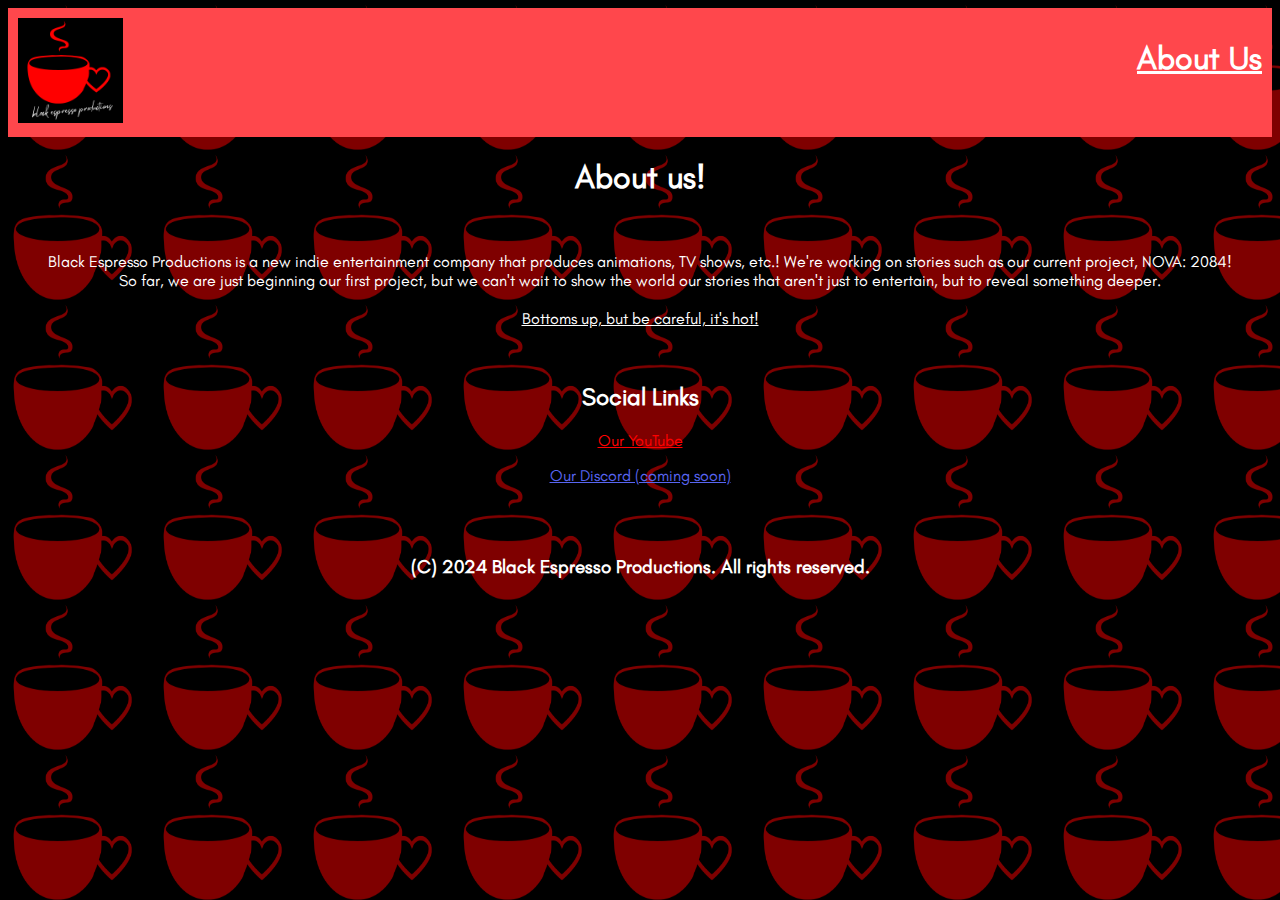
==== pages/info.html @ 1a607f88 "Add files via upload" ====
<!-- Developed by Nova Burgos. Hello! -->
<!DOCTYPE html>
<html>
    <head>
        <!-- Primary Meta Tags -->
        <title>Black Espresso Productions</title>
        <meta name="viewport" content="width=device-width, initial-scale=1.0">
        <link rel="icon" type="image/x-icon" href="../resources/black_espresso.ico">
        <meta name="title" content="☕ Black Espresso Productions" />
        <meta name="description" content="The official Black Espresso Productions website, where you can find all of our productions while drinking a nice dark espresso!" />

        <!-- Open Graph / Facebook -->
        <meta property="og:type" content="website" />
        <meta property="og:url" content="https://blackespresso.tv" />
        <meta property="og:title" content="☕ Black Espresso Productions" />
        <meta property="og:description" content="The official Black Espresso Productions website, where you can find all of our productions while drinking a nice dark espresso!" />
        <meta property="og:image" content="../resources/black_espresso_thumbnail.png" />

        <!-- Twitter -->
        <meta property="twitter:card" content="summary_large_image" />
        <meta property="twitter:url" content="https://blackespresso.tv" />
        <meta property="twitter:title" content="☕ Black Espresso Productions" />
        <meta property="twitter:description" content="The official Black Espresso Productions website, where you can find all of our productions while drinking a nice dark espresso!" />
        <meta property="twitter:image" content="../resources/black_espresso_thumbnail.png" />

        <link rel="stylesheet" type="text/css" href='../styles/style.css' />
    </head>
    <body>
        <div class="container" id="top">
            <a style="color: white;"href='./index.html'><img src="../resources/black_espresso_productions.png" width="105px" height="105px" />
            </a><h1 style="text-align: right;"><a style="color: white;"href='./info.html'>About Us</a></h1>
        </div>
        <h1 class="center">About us!</h1>
        <br>
        <p>Black Espresso Productions is a new indie entertainment company that produces animations, TV shows, etc.! We're working on stories such as our current project, NOVA: 2084!<br>So far, we are just beginning our first project, but we can't wait to show the world our stories that aren't just to entertain, but to reveal something deeper.<br><br><u>Bottoms up, but be careful, it's hot!</u></p>
        <br>
        <h2 class="center">Social Links</h2>
        <p><a style="color: #FF0000;" href="https://youtube.com/@black.espresso">Our YouTube</a></p>
        <p><a style="color: #5865F2;" href="https://discord.com/invite/">Our Discord (coming soon)</a></p>
        <br>
        <br>
        <footer>
            <h3 class="center">(C) 2024 Black Espresso Productions. All rights reserved.</h3>
        </footer>
    </body>
</html>
---- styles/style.css ----
body {
    background: url(../resources/black_espresso_50.png);
    background-color: #000;
    background-size: 150px 150px;
}

#top {
    background: #FF474C;
    height: auto;
    padding: 10px 10px
}

#middle {
    background: none;
    height: auto;
    padding: 10px 10px
}

.container {
  display: grid;
  grid-template-columns: 1fr 1fr;
}

.container2 {
  display: grid;
  grid-template-columns: 1fr 1fr 1fr;
}

.banner-head {
  color: white;
  text-align: center;
  opacity: 1;
}

a#nova-teaser {
    display: block;
    text-align: center;
    width: 150px;
    margin: 0px auto;
    padding: 20px;
    color: red;
    font-family: GlacialIndifference;
    text-transform: uppercase;
    border: 1px solid #FF0000;
    text-decoration: none;
    border-radius: 10px;
}

@font-face {
    font-family: "GlacialIndifference";
    src: url(../fonts/GlacialIndifference-Regular.otf);
}

h1, h2, h3, h4, h5, h6{
    color: white;
    font-family: GlacialIndifference;
}

p {
  color: white;
  font-family: GlacialIndifference;
  text-align: center;
}

.center {
  text-align: center;
}

.center2 {
  display: block;
  margin-left: auto;
  margin-right: auto;
}
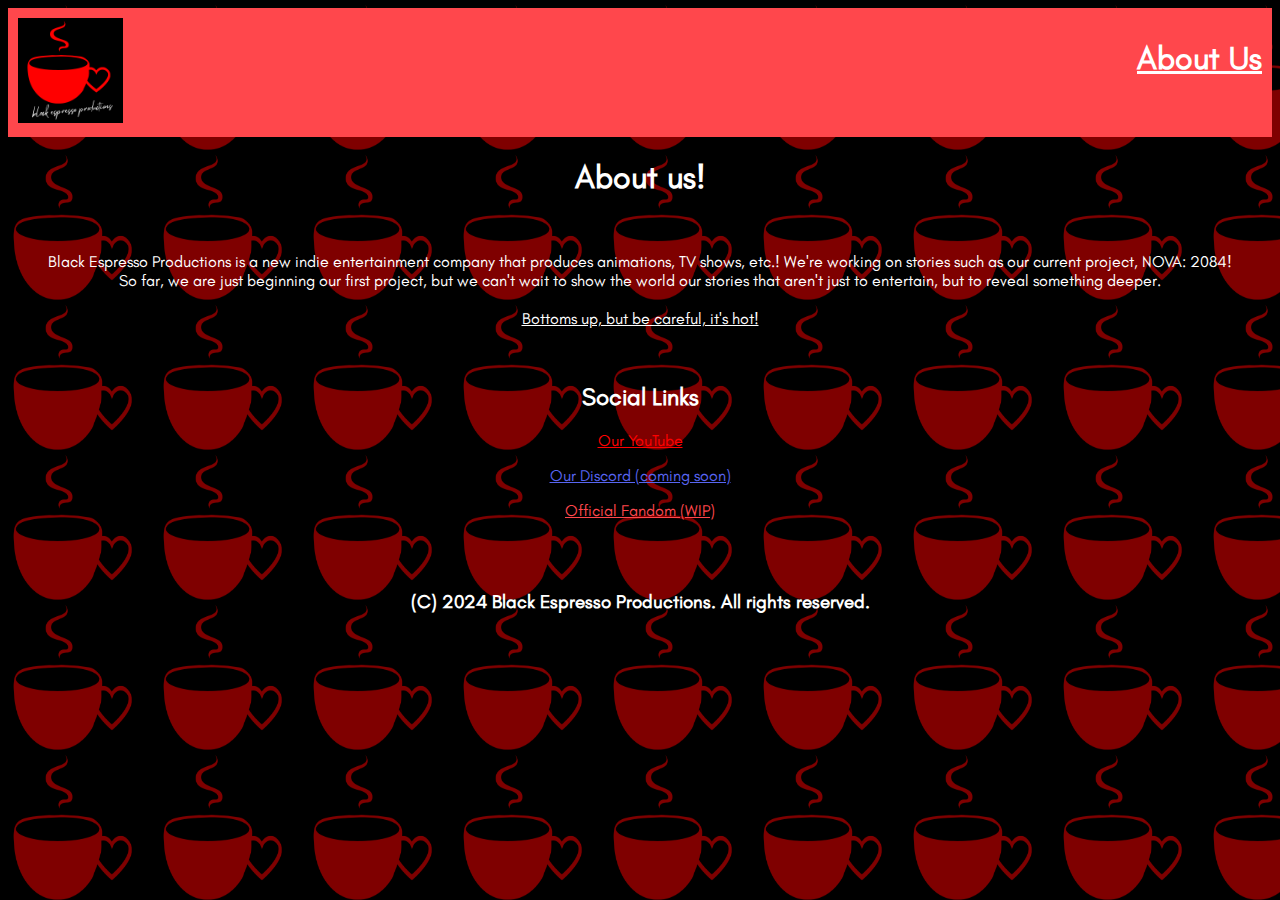
==== commit 5311cf8e: "Add files via upload" ====
--- a/pages/info.html
+++ b/pages/info.html
@@ -37,6 +37,7 @@
         <h2 class="center">Social Links</h2>
         <p><a style="color: #FF0000;" href="https://youtube.com/@black.espresso">Our YouTube</a></p>
         <p><a style="color: #5865F2;" href="https://discord.com/invite/">Our Discord (coming soon)</a></p>
+        <p><a style="color: #FF474C;" href='https://nova-2084.fandom.com/wiki/Nova:_2084_Wiki'>Official Fandom (WIP)</a></p>
         <br>
         <br>
         <footer>
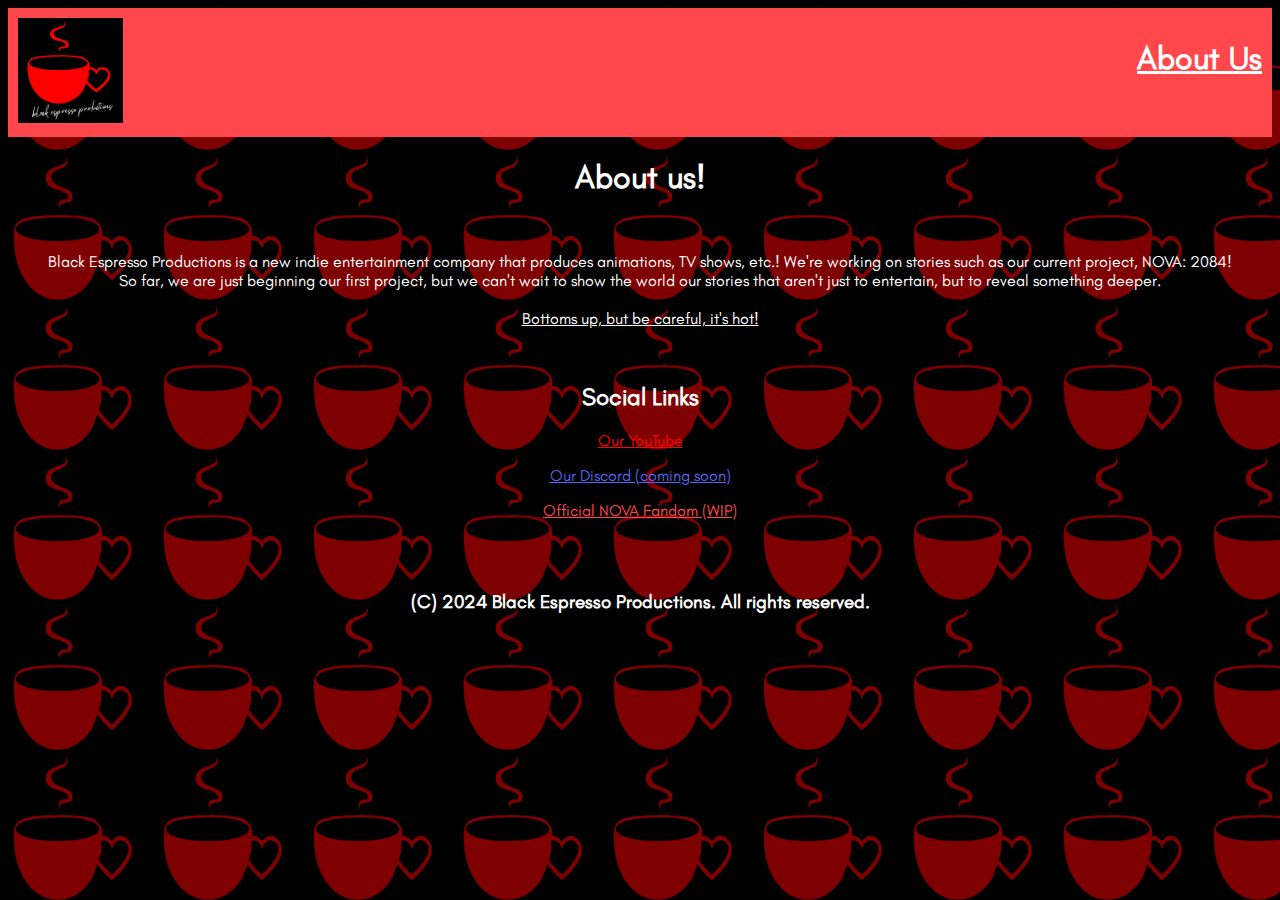
==== commit 015a9abf: "Add files via upload" ====
--- a/pages/info.html
+++ b/pages/info.html
@@ -37,11 +37,11 @@
         <h2 class="center">Social Links</h2>
         <p><a style="color: #FF0000;" href="https://youtube.com/@black.espresso">Our YouTube</a></p>
         <p><a style="color: #5865F2;" href="https://discord.com/invite/">Our Discord (coming soon)</a></p>
-        <p><a style="color: #FF474C;" href='https://nova-2084.fandom.com/wiki/Nova:_2084_Wiki'>Official Fandom (WIP)</a></p>
+        <p><a style="color: #FF474C;" href='https://nova-2084.fandom.com/wiki/Nova:_2084_Wiki'>Official NOVA Fandom (WIP)</a></p>
         <br>
         <br>
         <footer>
-            <h3 class="center">(C) 2024 Black Espresso Productions. All rights reserved.</h3>
+            <h3 class="center">(<a style="color:white; text-decoration: none;" href="https://youtu.be/VhjsHTLCBO0?si=yX5mWiaPN0I8v_Rw">C</a>) 2024 Black Espresso Productions. All rights reserved.</h3>
         </footer>
     </body>
 </html>
--- a/styles/style.css
+++ b/styles/style.css
@@ -39,9 +39,10 @@
     margin: 0px auto;
     padding: 20px;
     color: red;
-    font-family: GlacialIndifference;
+    font-family: GlacialIndifferenceB;
     text-transform: uppercase;
-    border: 1px solid #FF0000;
+    border: 2px solid #FF0000;
+    background-color: #ff001f5b;
     text-decoration: none;
     border-radius: 10px;
 }
@@ -49,6 +50,11 @@
 @font-face {
     font-family: "GlacialIndifference";
     src: url(../fonts/GlacialIndifference-Regular.otf);
+}
+
+@font-face {
+    font-family: "GlacialIndifferenceB";
+    src: url(../fonts/GlacialIndifference-Bold.otf);
 }
 
 h1, h2, h3, h4, h5, h6{
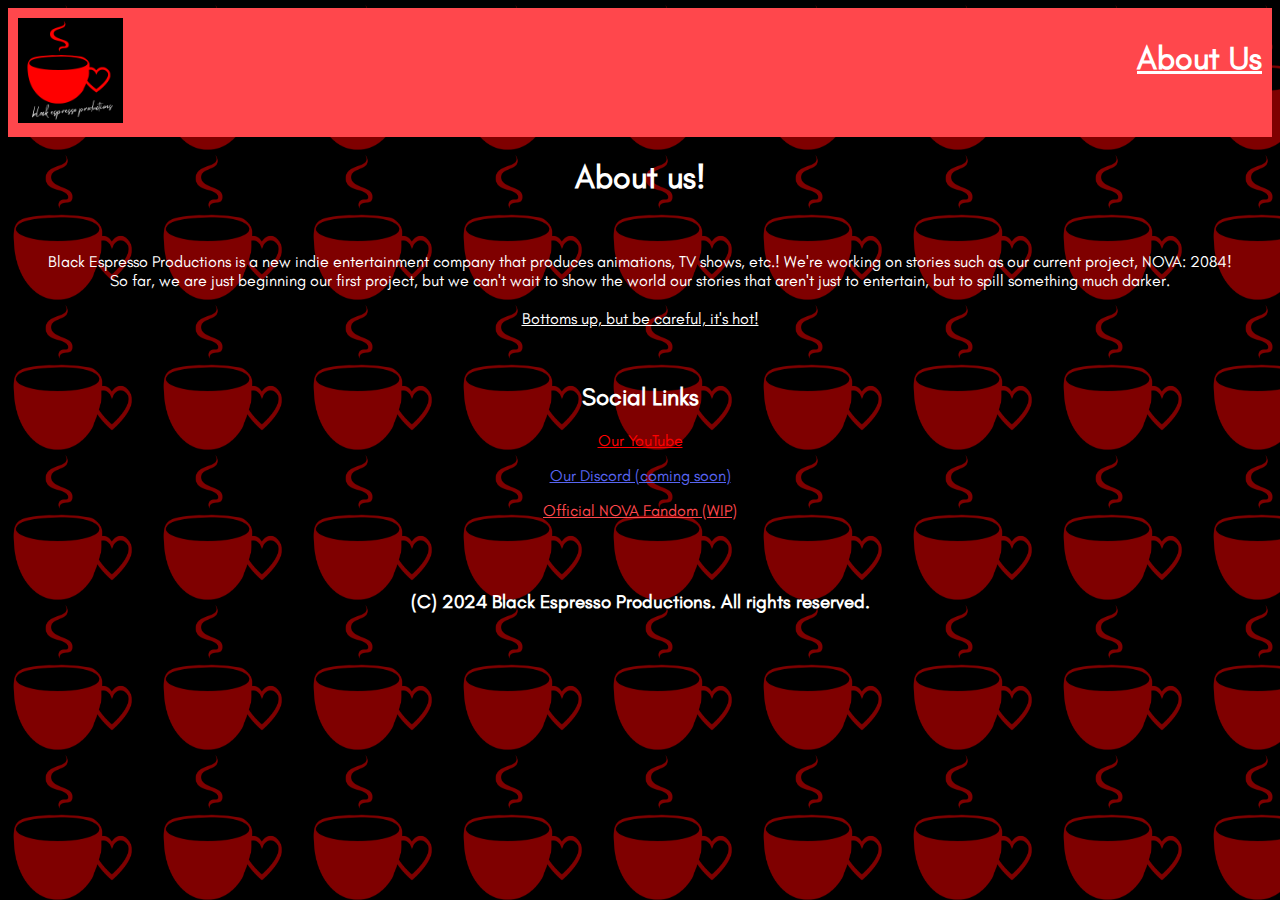
==== commit 51ed2582: "Add files via upload" ====
--- a/pages/info.html
+++ b/pages/info.html
@@ -32,7 +32,7 @@
         </div>
         <h1 class="center">About us!</h1>
         <br>
-        <p>Black Espresso Productions is a new indie entertainment company that produces animations, TV shows, etc.! We're working on stories such as our current project, NOVA: 2084!<br>So far, we are just beginning our first project, but we can't wait to show the world our stories that aren't just to entertain, but to reveal something deeper.<br><br><u>Bottoms up, but be careful, it's hot!</u></p>
+        <p>Black Espresso Productions is a new indie entertainment company that produces animations, TV shows, etc.! We're working on stories such as our current project, NOVA: 2084!<br>So far, we are just beginning our first project, but we can't wait to show the world our stories that aren't just to entertain, but to spill something much darker.<br><br><u>Bottoms up, but be careful, it's hot!</u></p>
         <br>
         <h2 class="center">Social Links</h2>
         <p><a style="color: #FF0000;" href="https://youtube.com/@black.espresso">Our YouTube</a></p>
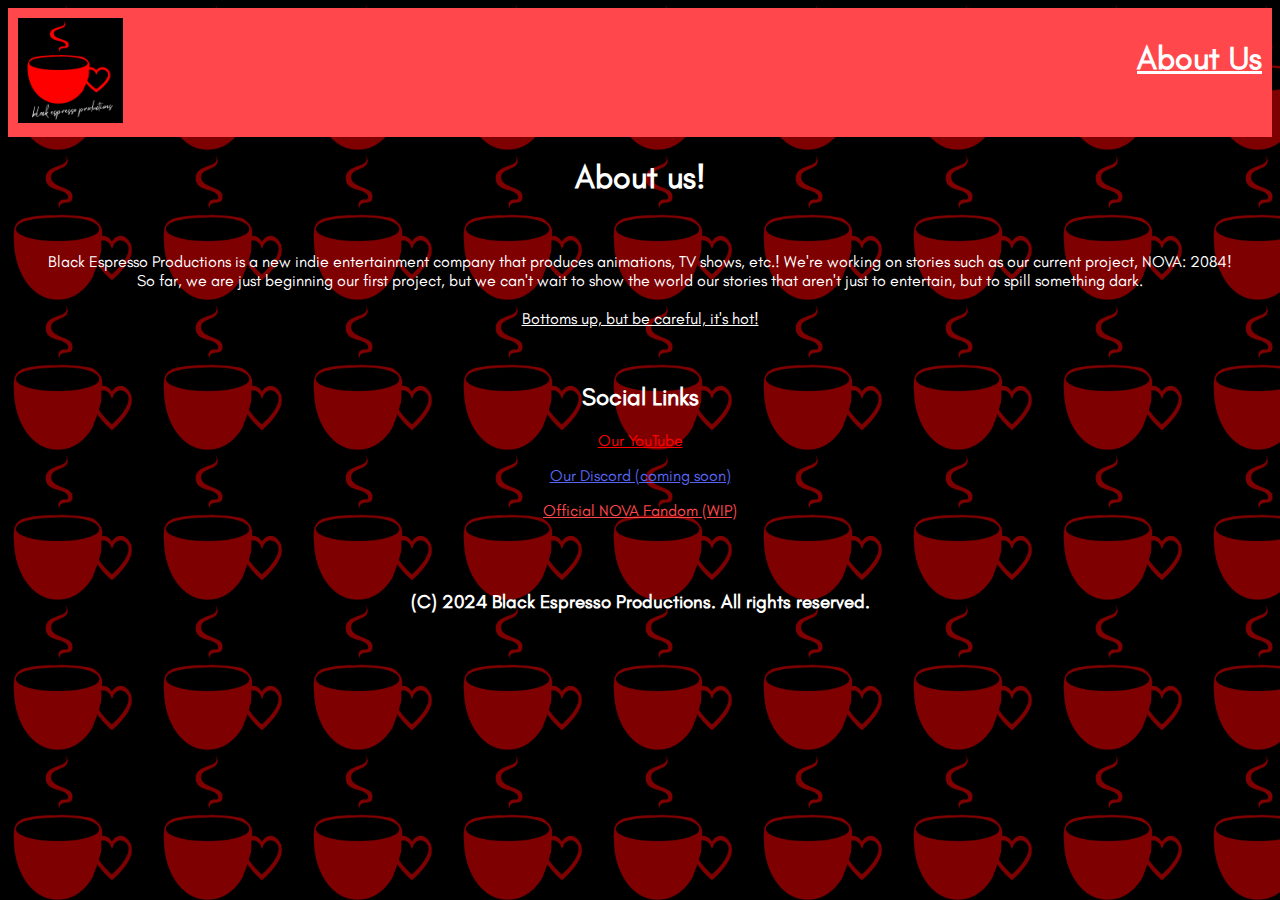
==== commit 00ed6fbb: "Update info.html" ====
--- a/pages/info.html
+++ b/pages/info.html
@@ -32,7 +32,7 @@
         </div>
         <h1 class="center">About us!</h1>
         <br>
-        <p>Black Espresso Productions is a new indie entertainment company that produces animations, TV shows, etc.! We're working on stories such as our current project, NOVA: 2084!<br>So far, we are just beginning our first project, but we can't wait to show the world our stories that aren't just to entertain, but to spill something much darker.<br><br><u>Bottoms up, but be careful, it's hot!</u></p>
+        <p>Black Espresso Productions is a new indie entertainment company that produces animations, TV shows, etc.! We're working on stories such as our current project, NOVA: 2084!<br>So far, we are just beginning our first project, but we can't wait to show the world our stories that aren't just to entertain, but to spill something dark.<br><br><u>Bottoms up, but be careful, it's hot!</u></p>
         <br>
         <h2 class="center">Social Links</h2>
         <p><a style="color: #FF0000;" href="https://youtube.com/@black.espresso">Our YouTube</a></p>
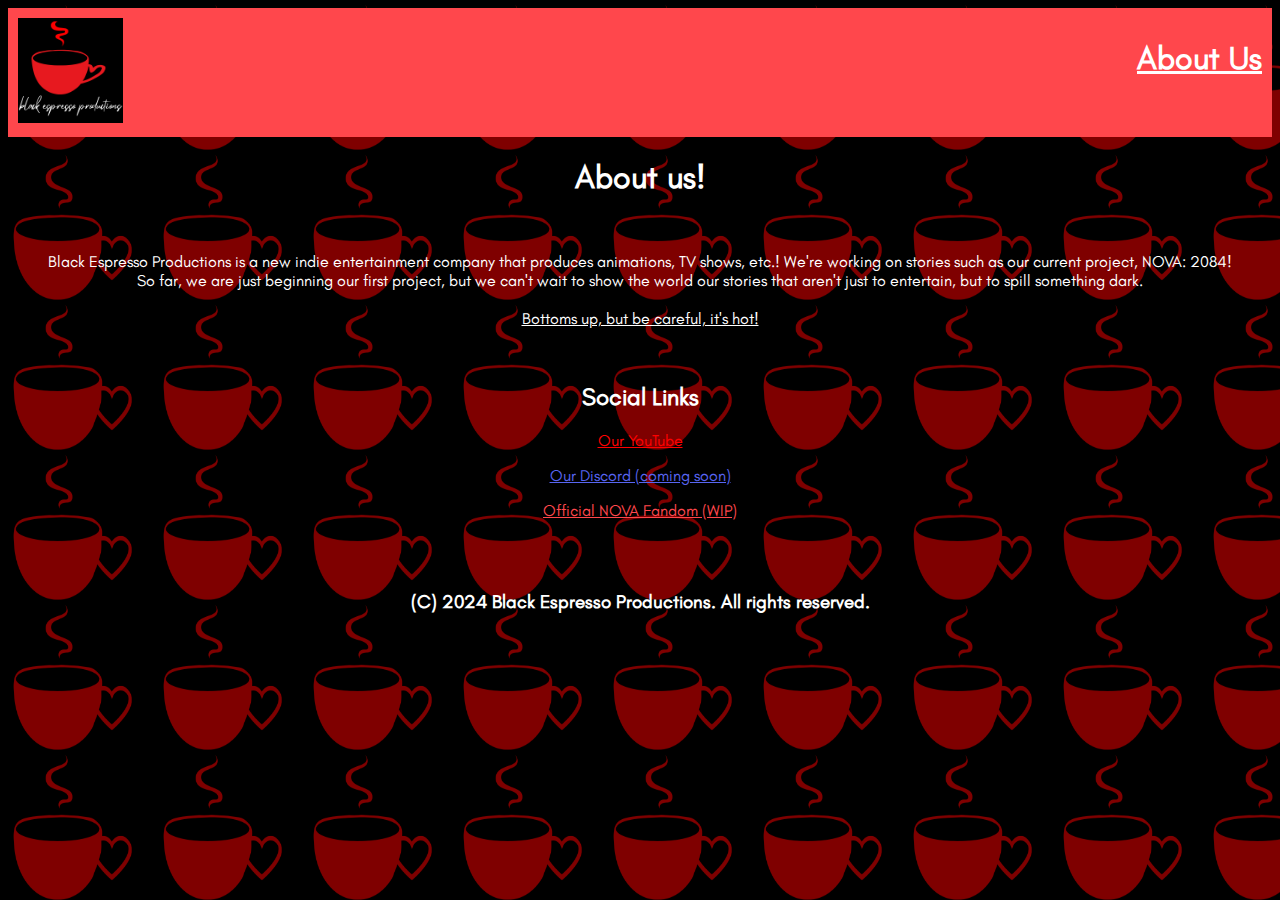
==== commit a8f0a9e1: "Update info.html" ====
--- a/pages/info.html
+++ b/pages/info.html
@@ -14,20 +14,20 @@
         <meta property="og:url" content="https://blackespresso.tv" />
         <meta property="og:title" content="☕ Black Espresso Productions" />
         <meta property="og:description" content="The official Black Espresso Productions website, where you can find all of our productions while drinking a nice dark espresso!" />
-        <meta property="og:image" content="../resources/black_espresso_thumbnail.png" />
+        <meta property="og:image" content="../resources/BlackEspresso-logo.png" />
 
         <!-- Twitter -->
         <meta property="twitter:card" content="summary_large_image" />
         <meta property="twitter:url" content="https://blackespresso.tv" />
         <meta property="twitter:title" content="☕ Black Espresso Productions" />
         <meta property="twitter:description" content="The official Black Espresso Productions website, where you can find all of our productions while drinking a nice dark espresso!" />
-        <meta property="twitter:image" content="../resources/black_espresso_thumbnail.png" />
+        <meta property="twitter:image" content="../resources/BlackEspresso-logo.png" />
 
         <link rel="stylesheet" type="text/css" href='../styles/style.css' />
     </head>
     <body>
         <div class="container" id="top">
-            <a style="color: white;"href='./index.html'><img src="../resources/black_espresso_productions.png" width="105px" height="105px" />
+            <a style="color: white;"href='./index.html'><img src="../resources/BlackEspresso-logo.png" width="105px" height="105px" />
             </a><h1 style="text-align: right;"><a style="color: white;"href='./info.html'>About Us</a></h1>
         </div>
         <h1 class="center">About us!</h1>
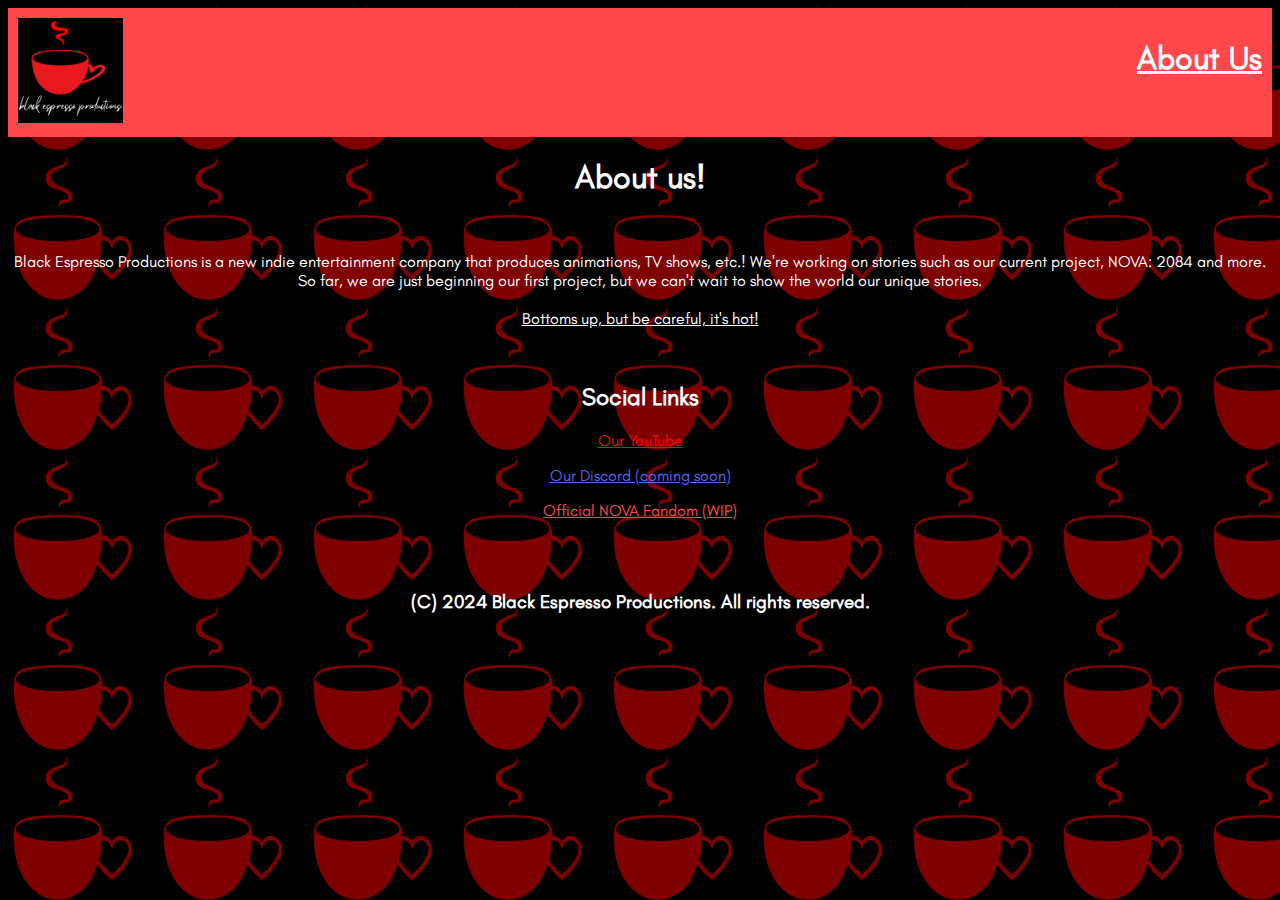
==== commit 6ad89ef3: "Update info.html" ====
--- a/pages/info.html
+++ b/pages/info.html
@@ -32,7 +32,7 @@
         </div>
         <h1 class="center">About us!</h1>
         <br>
-        <p>Black Espresso Productions is a new indie entertainment company that produces animations, TV shows, etc.! We're working on stories such as our current project, NOVA: 2084!<br>So far, we are just beginning our first project, but we can't wait to show the world our stories that aren't just to entertain, but to spill something dark.<br><br><u>Bottoms up, but be careful, it's hot!</u></p>
+        <p>Black Espresso Productions is a new indie entertainment company that produces animations, TV shows, etc.! We're working on stories such as our current project, NOVA: 2084 and more.<br>So far, we are just beginning our first project, but we can't wait to show the world our unique stories.<br><br><u>Bottoms up, but be careful, it's hot!</u></p>
         <br>
         <h2 class="center">Social Links</h2>
         <p><a style="color: #FF0000;" href="https://youtube.com/@black.espresso">Our YouTube</a></p>
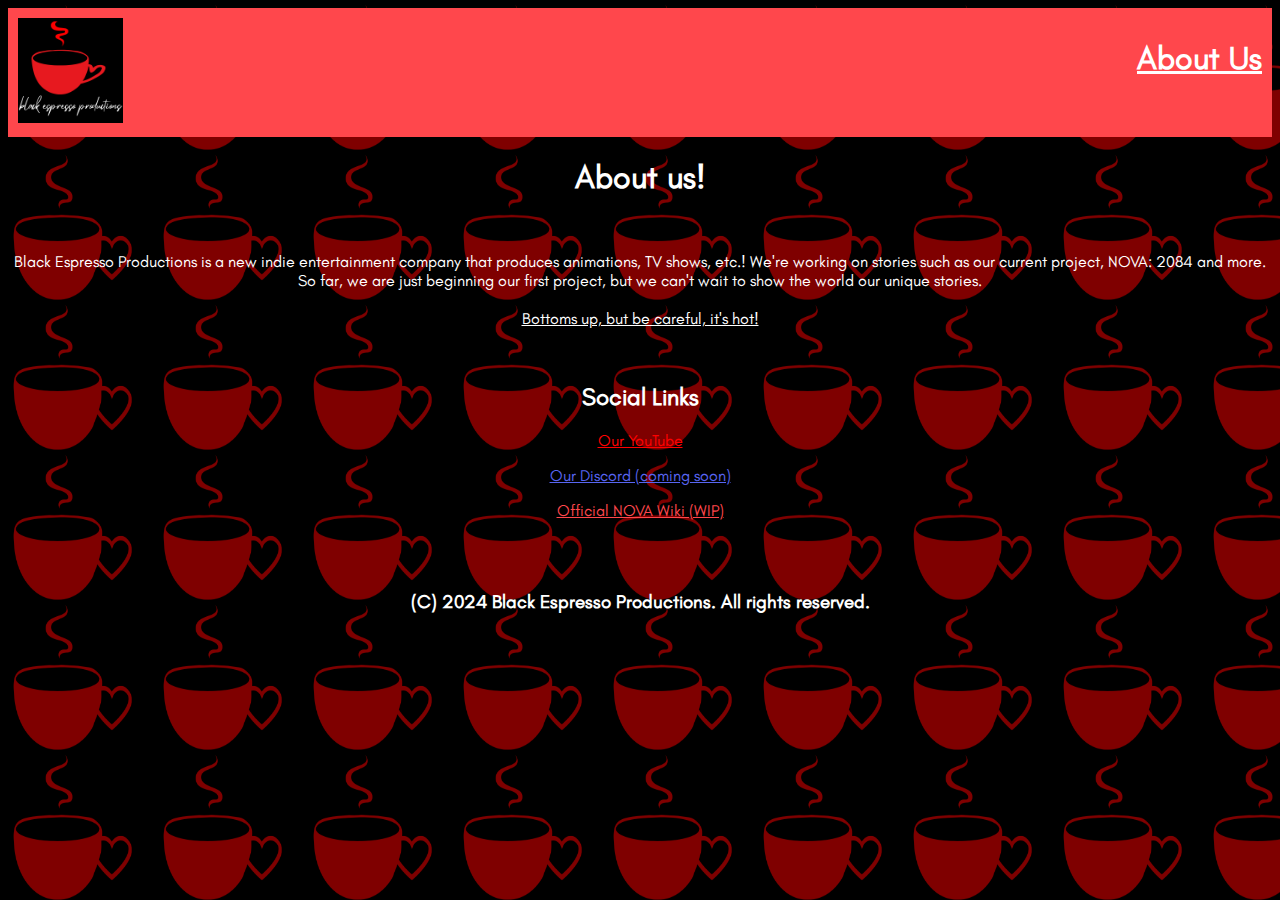
==== commit b912cafb: "Update info.html" ====
--- a/pages/info.html
+++ b/pages/info.html
@@ -37,7 +37,7 @@
         <h2 class="center">Social Links</h2>
         <p><a style="color: #FF0000;" href="https://youtube.com/@black.espresso">Our YouTube</a></p>
         <p><a style="color: #5865F2;" href="https://discord.com/invite/">Our Discord (coming soon)</a></p>
-        <p><a style="color: #FF474C;" href='https://nova-2084.fandom.com/wiki/Nova:_2084_Wiki'>Official NOVA Fandom (WIP)</a></p>
+        <p><a style="color: #FF474C;" href='http://nova2084.wiki/'>Official NOVA Wiki (WIP)</a></p>
         <br>
         <br>
         <footer>
